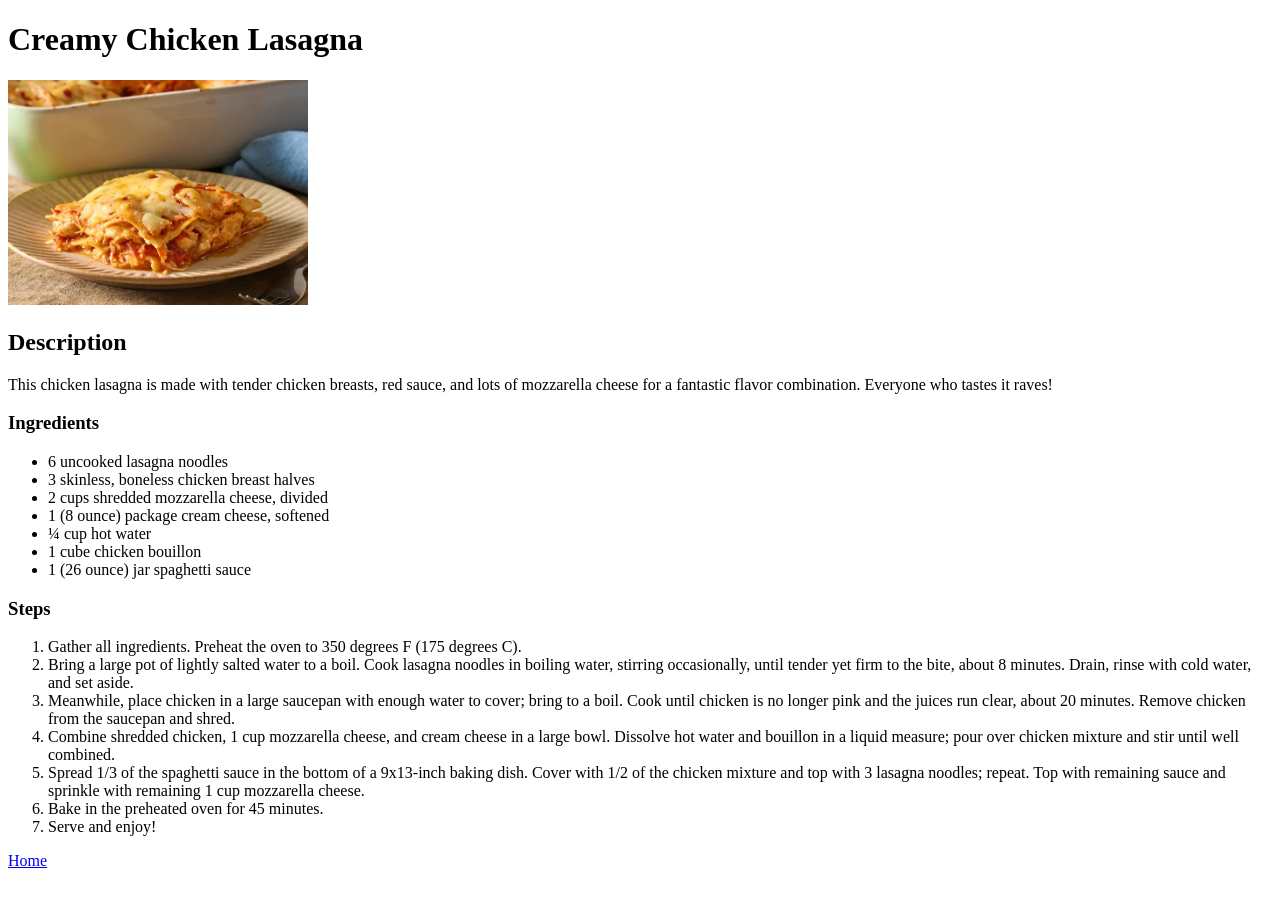
==== recipes/creamy_chicken_lasagna.html @ eba69568 "add more recipes, add more images, and change width image of garlic chicken" ====
<!DOCTYPE html>
<html lang="en">
<head>
    <meta charset="UTF-8">
    <meta name="viewport" content="width=device-width, initial-scale=1.0">
    <title>Creamy Chicken Lasagna</title>
</head>
<body>
    <h1>Creamy Chicken Lasagna</h1>

    <img src="./creamy_chicken_lasagna.jpg" alt="Creamy Chicken Lasagna Image" width="300px">

    <h2>Description</h2>
    <p>This chicken lasagna is made with tender chicken breasts, red sauce, and lots of mozzarella cheese for a fantastic flavor combination. Everyone who tastes it raves!</p>

    <h3>Ingredients</h3>
    <ul>
        <li>6 uncooked lasagna noodles</li>
        <li>3 skinless, boneless chicken breast halves</li>
        <li>2 cups shredded mozzarella cheese, divided</li>
        <li>1 (8 ounce) package cream cheese, softened</li>
        <li>¼ cup hot water</li>
        <li>1 cube chicken bouillon</li>
        <li>1 (26 ounce) jar spaghetti sauce</li>
    </ul>

    <h3>Steps</h3>
    <ol>
        <li>Gather all ingredients. Preheat the oven to 350 degrees F (175 degrees C).</li>
        <li>Bring a large pot of lightly salted water to a boil. Cook lasagna noodles in boiling water, stirring occasionally, until tender yet firm to the bite, about 8 minutes. Drain, rinse with cold water, and set aside.</li>
        <li>Meanwhile, place chicken in a large saucepan with enough water to cover; bring to a boil. Cook until chicken is no longer pink and the juices run clear, about 20 minutes. Remove chicken from the saucepan and shred.</li>
        <li>Combine shredded chicken, 1 cup mozzarella cheese, and cream cheese in a large bowl. Dissolve hot water and bouillon in a liquid measure; pour over chicken mixture and stir until well combined.</li>
        <li>Spread 1/3 of the spaghetti sauce in the bottom of a 9x13-inch baking dish. Cover with 1/2 of the chicken mixture and top with 3 lasagna noodles; repeat. Top with remaining sauce and sprinkle with remaining 1 cup mozzarella cheese.</li>
        <li>Bake in the preheated oven for 45 minutes.</li>
        <li>Serve and enjoy!</li>
    </ol>

    <a href="../index.html">Home</a>
</body>
</html>
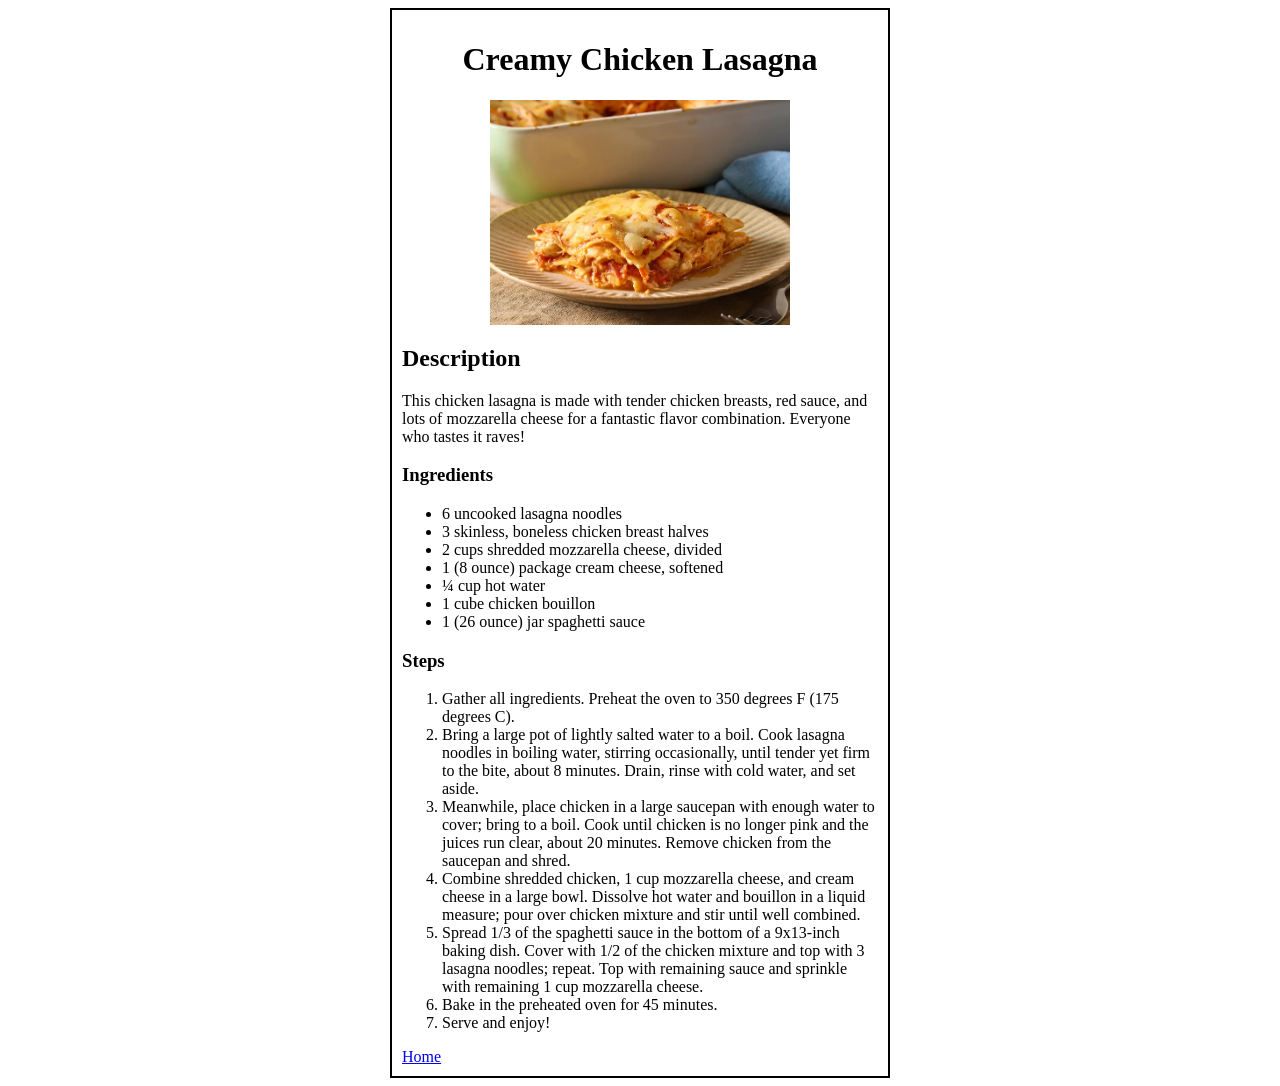
==== commit 746a5aa4: "add some css style" ====
--- a/recipes/creamy_chicken_lasagna.html
+++ b/recipes/creamy_chicken_lasagna.html
@@ -4,37 +4,40 @@
     <meta charset="UTF-8">
     <meta name="viewport" content="width=device-width, initial-scale=1.0">
     <title>Creamy Chicken Lasagna</title>
+    <link rel="stylesheet" href="styles.css">
 </head>
 <body>
-    <h1>Creamy Chicken Lasagna</h1>
+    <div class="container">
+        <h1>Creamy Chicken Lasagna</h1>
 
-    <img src="./creamy_chicken_lasagna.jpg" alt="Creamy Chicken Lasagna Image" width="300px">
+        <img src="./creamy_chicken_lasagna.jpg" alt="Creamy Chicken Lasagna Image" width="300px">
 
-    <h2>Description</h2>
-    <p>This chicken lasagna is made with tender chicken breasts, red sauce, and lots of mozzarella cheese for a fantastic flavor combination. Everyone who tastes it raves!</p>
+        <h2>Description</h2>
+        <p>This chicken lasagna is made with tender chicken breasts, red sauce, and lots of mozzarella cheese for a fantastic flavor combination. Everyone who tastes it raves!</p>
 
-    <h3>Ingredients</h3>
-    <ul>
-        <li>6 uncooked lasagna noodles</li>
-        <li>3 skinless, boneless chicken breast halves</li>
-        <li>2 cups shredded mozzarella cheese, divided</li>
-        <li>1 (8 ounce) package cream cheese, softened</li>
-        <li>¼ cup hot water</li>
-        <li>1 cube chicken bouillon</li>
-        <li>1 (26 ounce) jar spaghetti sauce</li>
-    </ul>
+        <h3>Ingredients</h3>
+        <ul>
+            <li>6 uncooked lasagna noodles</li>
+            <li>3 skinless, boneless chicken breast halves</li>
+            <li>2 cups shredded mozzarella cheese, divided</li>
+            <li>1 (8 ounce) package cream cheese, softened</li>
+            <li>¼ cup hot water</li>
+            <li>1 cube chicken bouillon</li>
+            <li>1 (26 ounce) jar spaghetti sauce</li>
+        </ul>
 
-    <h3>Steps</h3>
-    <ol>
-        <li>Gather all ingredients. Preheat the oven to 350 degrees F (175 degrees C).</li>
-        <li>Bring a large pot of lightly salted water to a boil. Cook lasagna noodles in boiling water, stirring occasionally, until tender yet firm to the bite, about 8 minutes. Drain, rinse with cold water, and set aside.</li>
-        <li>Meanwhile, place chicken in a large saucepan with enough water to cover; bring to a boil. Cook until chicken is no longer pink and the juices run clear, about 20 minutes. Remove chicken from the saucepan and shred.</li>
-        <li>Combine shredded chicken, 1 cup mozzarella cheese, and cream cheese in a large bowl. Dissolve hot water and bouillon in a liquid measure; pour over chicken mixture and stir until well combined.</li>
-        <li>Spread 1/3 of the spaghetti sauce in the bottom of a 9x13-inch baking dish. Cover with 1/2 of the chicken mixture and top with 3 lasagna noodles; repeat. Top with remaining sauce and sprinkle with remaining 1 cup mozzarella cheese.</li>
-        <li>Bake in the preheated oven for 45 minutes.</li>
-        <li>Serve and enjoy!</li>
-    </ol>
+        <h3>Steps</h3>
+        <ol>
+            <li>Gather all ingredients. Preheat the oven to 350 degrees F (175 degrees C).</li>
+            <li>Bring a large pot of lightly salted water to a boil. Cook lasagna noodles in boiling water, stirring occasionally, until tender yet firm to the bite, about 8 minutes. Drain, rinse with cold water, and set aside.</li>
+            <li>Meanwhile, place chicken in a large saucepan with enough water to cover; bring to a boil. Cook until chicken is no longer pink and the juices run clear, about 20 minutes. Remove chicken from the saucepan and shred.</li>
+            <li>Combine shredded chicken, 1 cup mozzarella cheese, and cream cheese in a large bowl. Dissolve hot water and bouillon in a liquid measure; pour over chicken mixture and stir until well combined.</li>
+            <li>Spread 1/3 of the spaghetti sauce in the bottom of a 9x13-inch baking dish. Cover with 1/2 of the chicken mixture and top with 3 lasagna noodles; repeat. Top with remaining sauce and sprinkle with remaining 1 cup mozzarella cheese.</li>
+            <li>Bake in the preheated oven for 45 minutes.</li>
+            <li>Serve and enjoy!</li>
+        </ol>
 
-    <a href="../index.html">Home</a>
+        <a href="../index.html">Home</a>
+    </div>
 </body>
 </html>
--- a/recipes/styles.css
+++ b/recipes/styles.css
@@ -0,0 +1,23 @@
+* {
+    box-sizing: border-box;
+}
+
+.container {
+    max-width: 500px;
+    margin: 0 auto;
+    border: 2px solid black;
+    padding: 10px;
+}
+
+/* .container h1, .container h2, .container h3, .container p, .container ul, .container ol {
+    padding: 8px;
+} */
+
+.container h1 {
+    text-align: center;
+}   
+
+img {
+    display: block;
+    margin: 16px auto;
+}
